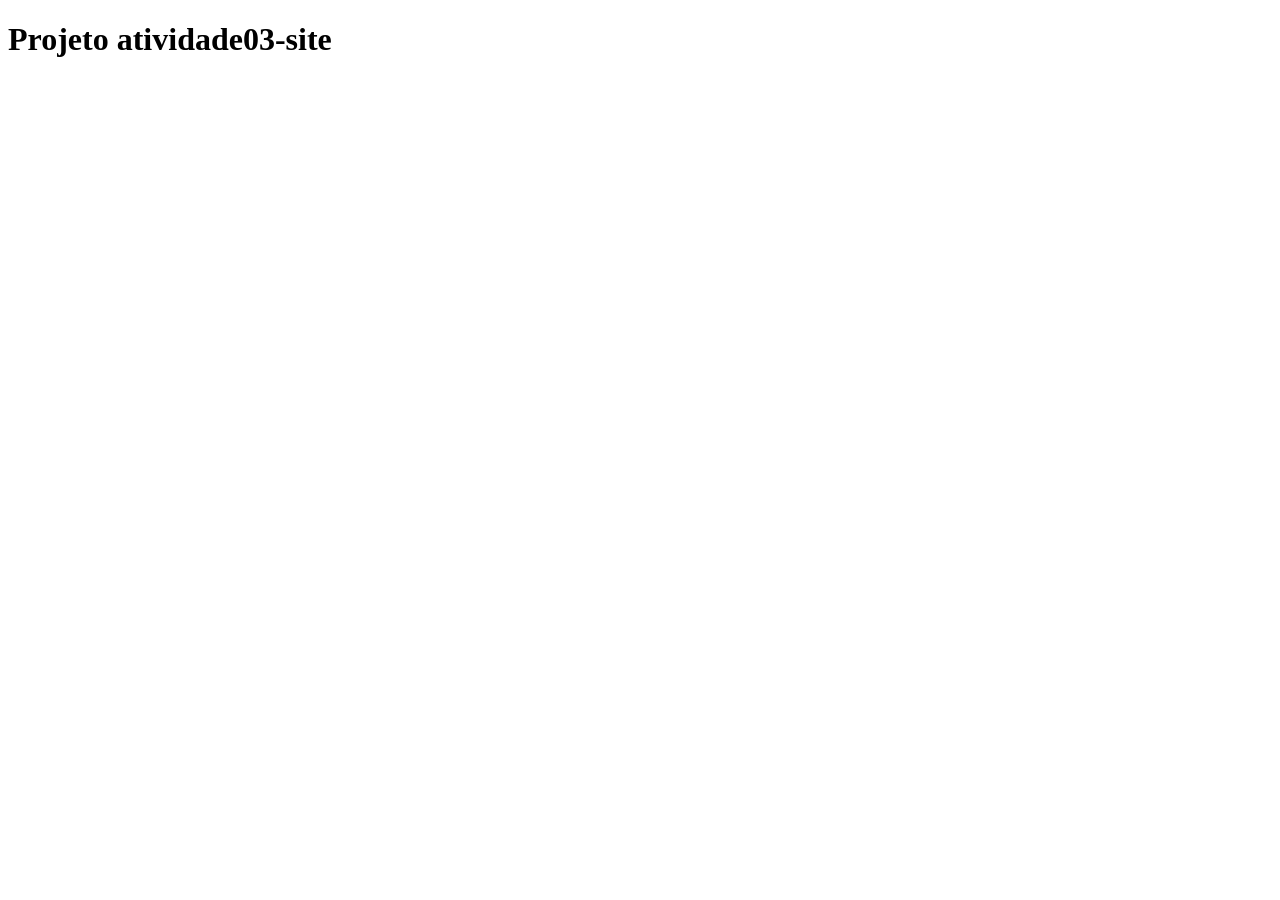
==== atividade03-site/index.html @ 00b4a658 "v1" ====
<!DOCTYPE html>
<html lang="pt-br">
<head>
    <meta charset="UTF-8">
    <meta name="viewport" content="width=device-width, initial-scale=1.0">
    <title>atividade03-site</title>
    <link rel="stylesheet" href="css/style.css">
    
</head>
<body>
    <h1>Projeto atividade03-site</h1>
    <script src="js/script.js"></script>
</body>
</html>
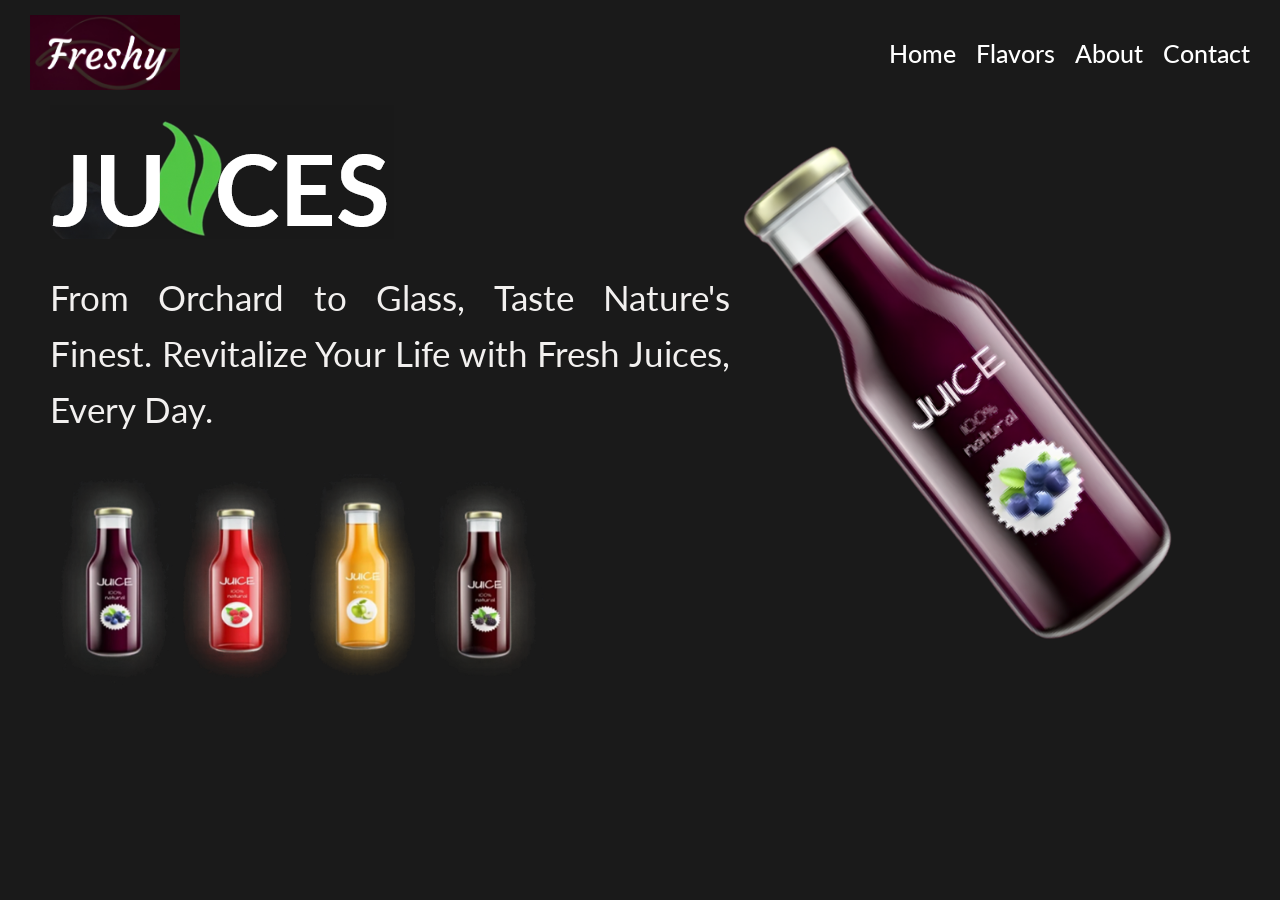
==== commit c00dcb11: "v3" ====
--- a/atividade03-site/index.html
+++ b/atividade03-site/index.html
@@ -1,14 +1,62 @@
 <!DOCTYPE html>
 <html lang="pt-br">
+
 <head>
     <meta charset="UTF-8">
     <meta name="viewport" content="width=device-width, initial-scale=1.0">
     <title>atividade03-site</title>
     <link rel="stylesheet" href="css/style.css">
-    
+
 </head>
+
 <body>
-    <h1>Projeto atividade03-site</h1>
+    <header class="cabecalho">
+        <div class="logo">
+            <img src="img/Imagem3.png" alt="Logo"> <!-- Pode usar qualquer imagem salva na pasta img/ -->
+        </div>
+
+        <!-- ESTRUTURA DO MENU -->
+        <nav class="menu">
+            <ul>
+                <li><a href="#">Home</a></li>
+                <li><a href="#">Flavors</a></li>
+                <li><a href="#">About</a></li>
+                <li><a href="#">Contact</a></li>
+            </ul>
+        </nav>
+
+    </header>
+
+    <section class="secao-sobre">
+        <!-- Aqui dentro vamos colocar a caixa da imagem e a caixa de texto -->
+
+        <!-- Caixa do Texto -->
+        <div class="caixa-texto">
+            <img src="img/Captura de tela 2026-10-09 154636.png" alt="">
+
+            <h2>From Orchard to Glass, Taste Nature's
+                Finest. Revitalize Your Life with Fresh Juices,
+                Every Day.
+            </h2>
+
+            <div class="juice">
+                <img src="img/juice1.png" alt="um">
+                <img src="img/juice2.png" alt="dois">
+                <img src="img/juice3.png" alt="tres">
+                <img src="img/juice4.png" alt="quatro">
+            </div>
+        </div>
+
+        <!-- Caixa da Imagem -->
+        <div class="caixa-imagem">
+            <!-- Salve uma imagem na pasta img e coloque o nome dela aqui embaixo: -->
+            <img src="img/Imagem4.png" alt="Imagem do nosso projeto">
+
+        </div>
+
+    </section>
+
     <script src="js/script.js"></script>
 </body>
+
 </html>
--- a/atividade03-site/css/style.css
+++ b/atividade03-site/css/style.css
@@ -0,0 +1,135 @@
+@import url('https://fonts.googleapis.com/css2?family=Lato:ital,wght@0,100;0,300;0,400;0,700;0,900;1,100;1,300;1,400;1,700;1,900&display=swap');
+
+* {
+    margin: 0;
+    padding: 0;
+    box-sizing: border-box;
+}
+
+body {
+    /* tira a barra de scroll da horizontal */
+    overflow-x: hidden;
+    overflow-y: hidden;
+     background-color: #1a1a1a;
+}
+
+/* Coloca a imagem e o texto da logo lado a lado */
+.logo {
+    display: flex;
+    align-items: center; /* Alinha na altura certinha */
+    gap: 10px;           /* Espaço entre a imagem e a palavra */
+    color: #ffffff;
+    font-weight: bold;
+    font-size: 20px;
+}
+
+/* Controla o tamanho da imagem da logo para não quebrar a tela */
+.logo img {
+    width: 150px;
+    height: 75px;
+}
+
+/* Transforma os itens da lista <ul> em uma linha horizontal */
+.menu ul {
+    list-style: none; /* Remove as bolinhas do HTML */
+    display: flex;     /* Coloca os itens lado a lado */
+    gap: 20px;         /* Espaço entre um link e outro */
+    font-size: 25px;
+
+    font-family: "Lato", sans-serif;
+}
+
+.cabecalho {
+    padding: 15px 30px;
+    width: 100%;
+
+    /* ADICIONE ESTAS DUAS LINHAS: */
+    display: flex;
+    justify-content: space-between; /* Empurra a logo pra esquerda e o menu pra direita */
+    align-items: center;            /* Alinha os dois perfeitamente na vertical */
+}
+
+/* Tira o sublinhado e define a cor dos links */
+.menu a {
+    color: #ffffff;
+    text-decoration: none; /* Tira o sublinhado */
+    font-weight: 500;
+    transition: 0.3s;      /* Deixa a mudança de cor suave */
+}
+
+/* O que acontece quando passa o ponteiro do mouse por cima do link */
+.menu a:hover {
+    color: #38bdf8; /* Muda para azul claro */
+}
+
+/* Caixa principal que segura a imagem e o texto */
+.secao-sobre {
+    padding: 0 50px;
+    padding-inline: 50px;
+
+    /* A MÁGICA DO ALINHAMENTO */
+    display: flex;
+    align-items: center;    /* Alinha a altura no meio */
+    justify-content: center;/* Centraliza tudo na tela */
+    gap: 40px;              /* Espaço entre a imagem e o texto */
+
+    /* A MÁGICA DO CELULAR (Responsividade) */
+    /* Se a tela for pequena e os itens não couberem, jogue para a linha de baixo! */
+    flex-wrap: wrap;
+}
+
+/* Configurando a caixa do texto com a mesma regra da imagem */
+.caixa-texto {
+    flex: 1;          /* Cresce e divide o espaço com a imagem */
+    min-width: 300px; /* O limite antes de quebrar a linha */
+}
+
+/* Deixando o texto com visual profissional */
+.caixa-texto h1 {
+    color: #1e293b;
+    font-size: 32px;
+    margin-bottom: 15px;
+}
+
+.caixa-texto h2 {
+    color: #F2F0EF;
+    line-height: 1.6; /* Aumenta o espaço entre as linhas do texto */
+    font-size: 35px;
+    width: 680px;
+    text-align: justify;
+    margin-top: 30px;
+    margin-bottom: 30px;
+    font-weight: normal;
+
+    font-family: "Lato", sans-serif;
+}
+
+/* Configurando a caixa da imagem */
+.caixa-imagem {
+    flex: 1;          /* Cresce e divide o espaço com o texto */
+    min-width: 300px; /* Se a tela for menor que 300px, ele pula de linha! */
+    display: flex;
+    align-items: center;
+    justify-content: center;
+}
+
+/* Arrumando a imagem para caber certinho dentro da caixa dela */
+.caixa-imagem img {
+    width: 475px;         /* Ocupa 100% do espaço da caixa dela */
+    border-radius: 10px; /* Deixa as bordas arredondadas */
+}
+
+.caixa-texto img {
+    display: flex;
+    justify-content: space-between;
+    align-items: center;
+}
+
+.juice {
+    display: flex;
+    
+}
+
+.juice img {
+    width: 125px;
+}
